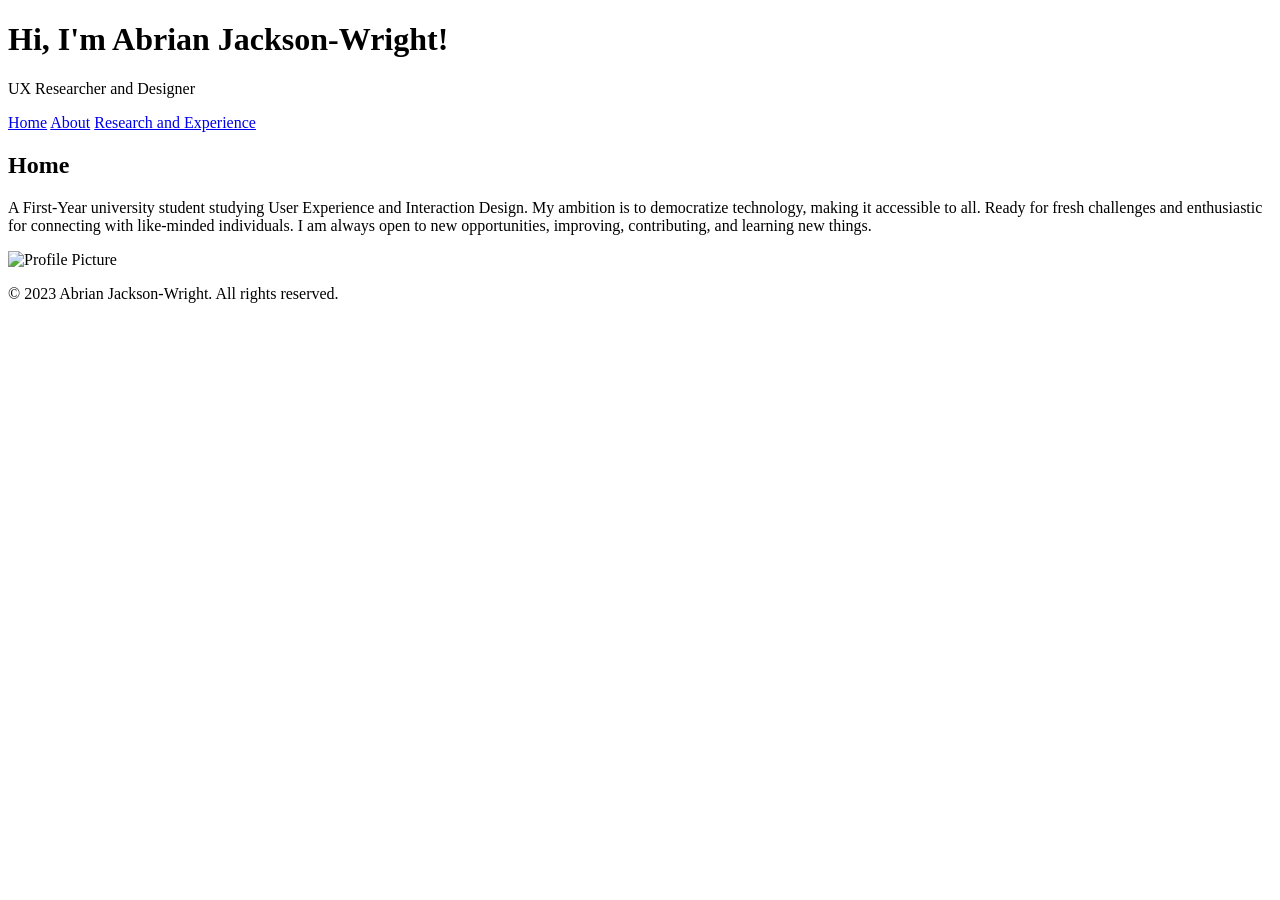
==== index.html @ 642af1d5 "added pages" ====
<!DOCTYPE html>
<html lang="en">
<head>
    <meta charset="UTF-8">
    <meta name="viewport" content="width=device-width, initial-scale=1.0">
    <title>Abrian Jackson-Wright Portfolio</title>
</head>
<body>
<header>
    <h1>Hi, I'm Abrian Jackson-Wright!</h1>
    <p>UX Researcher and Designer</p>
</header>

<nav aria-label="Primary">
<a href="index.html">Home</a>
<a href="about.html">About</a>
<a href="research.html">Research and Experience</a>
</nav>

<main>
<h2>Home</h2>
<p>
A First-Year university student studying User Experience and Interaction Design. My ambition is to democratize technology, making it accessible to all. 
Ready for fresh challenges and enthusiastic for connecting with like-minded individuals. I am always open to new opportunities, improving, contributing, and learning new things.
</p>
<img src="Images/profile.png" alt="Profile Picture" width="600" height="500">
</main>
<footer>
    <p>&copy; 2023 Abrian Jackson-Wright. All rights reserved.</p>
</footer>

</body>
</html>
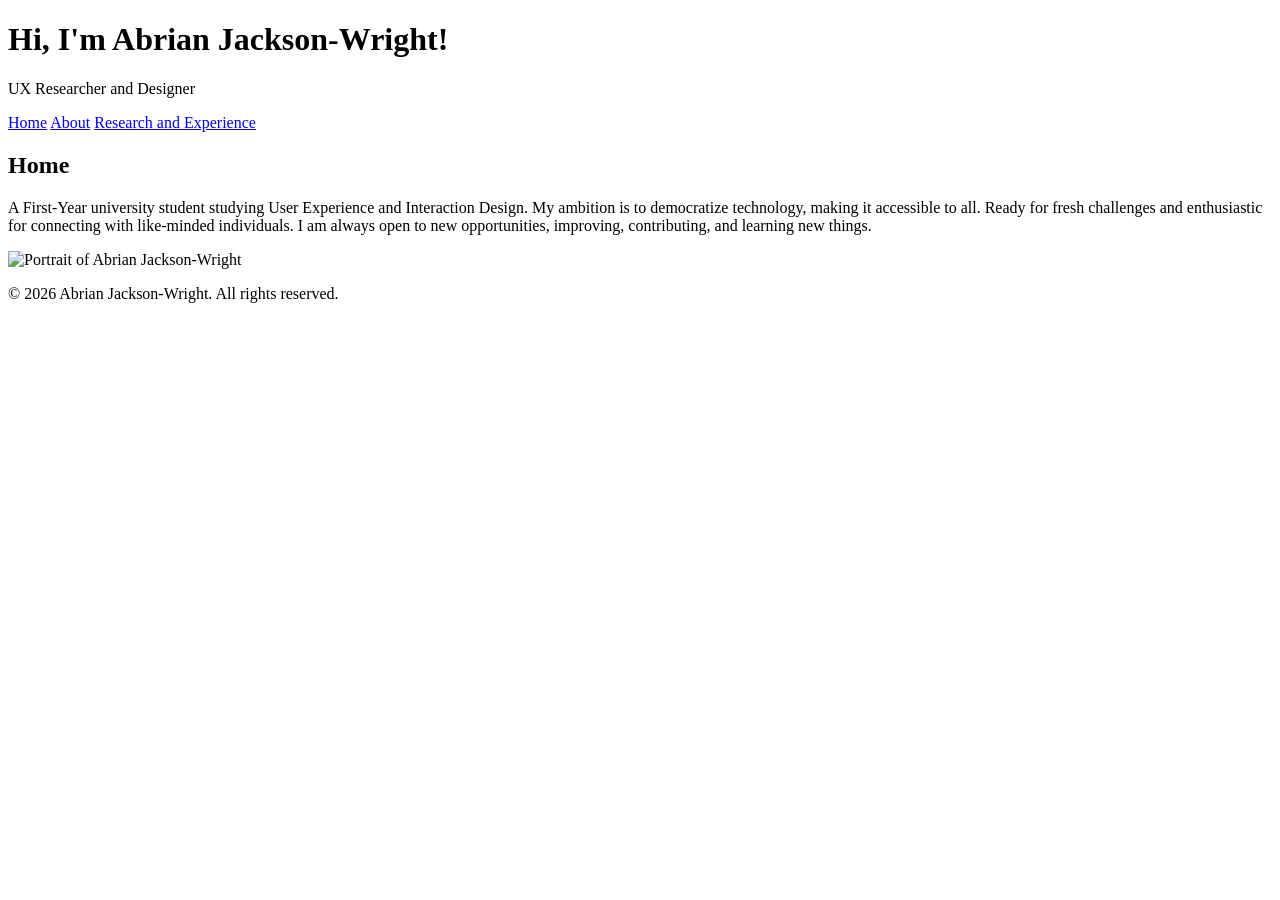
==== commit 197e7b4f: "edited thid weeks work fixed alt tags" ====
--- a/index.html
+++ b/index.html
@@ -4,29 +4,35 @@
     <meta charset="UTF-8">
     <meta name="viewport" content="width=device-width, initial-scale=1.0">
     <title>Abrian Jackson-Wright Portfolio</title>
+    <link rel="stylesheet" href="styles/styles.css">
 </head>
 <body>
-<header>
+<header id="hero">
     <h1>Hi, I'm Abrian Jackson-Wright!</h1>
     <p>UX Researcher and Designer</p>
 </header>
 
 <nav aria-label="Primary">
-<a href="index.html">Home</a>
-<a href="about.html">About</a>
-<a href="research.html">Research and Experience</a>
+    <a href="index.html" >Home</a>
+    <a href="about.html">About</a>
+    <a href="research.html">Research and Experience</a>
 </nav>
 
 <main>
+    <section class="introduction">
 <h2>Home</h2>
+
 <p>
 A First-Year university student studying User Experience and Interaction Design. My ambition is to democratize technology, making it accessible to all. 
 Ready for fresh challenges and enthusiastic for connecting with like-minded individuals. I am always open to new opportunities, improving, contributing, and learning new things.
 </p>
-<img src="Images/profile.png" alt="Profile Picture" width="600" height="500">
+
+<img class="profile-image" src="Images/profile.png" alt="Portrait of Abrian Jackson-Wright" width="600" height="500">
+
+</section>
 </main>
 <footer>
-    <p>&copy; 2023 Abrian Jackson-Wright. All rights reserved.</p>
+    <p>&copy; 2026 Abrian Jackson-Wright. All rights reserved.</p>
 </footer>
 
 </body>
--- a/styles/styles.css
+++ b/styles/styles.css
@@ -0,0 +1,54 @@
+/* type selectors */
+body {
+    /* body selector for whole page */
+    
+}
+
+h1 {
+    /* h1 selector for main headings */
+    
+}   
+
+h2 {
+    /* h2 selector for subheadings */
+    
+}
+
+/* combinator selectors */
+
+main p {
+   
+    /* main p selector for paragraphs within the main content */
+}
+
+nav a {
+    /* nav a selector for links within the navigation */
+}
+
+footer p {
+    /* footer p selector for paragraphs within the footer */
+}
+
+
+/* class selectors */
+
+.profile-image {
+    /* profile-image selector for the profile image */
+}
+.introduction {
+    /* introduction section on home page */
+}
+
+/* id selectors */
+
+#hero {
+    /* header with my name */
+}
+
+nav a:hover {
+    /* links within the navigation when hovered */
+}
+
+nav a:focus-visible {
+    /* links within the navigation when focused */
+}
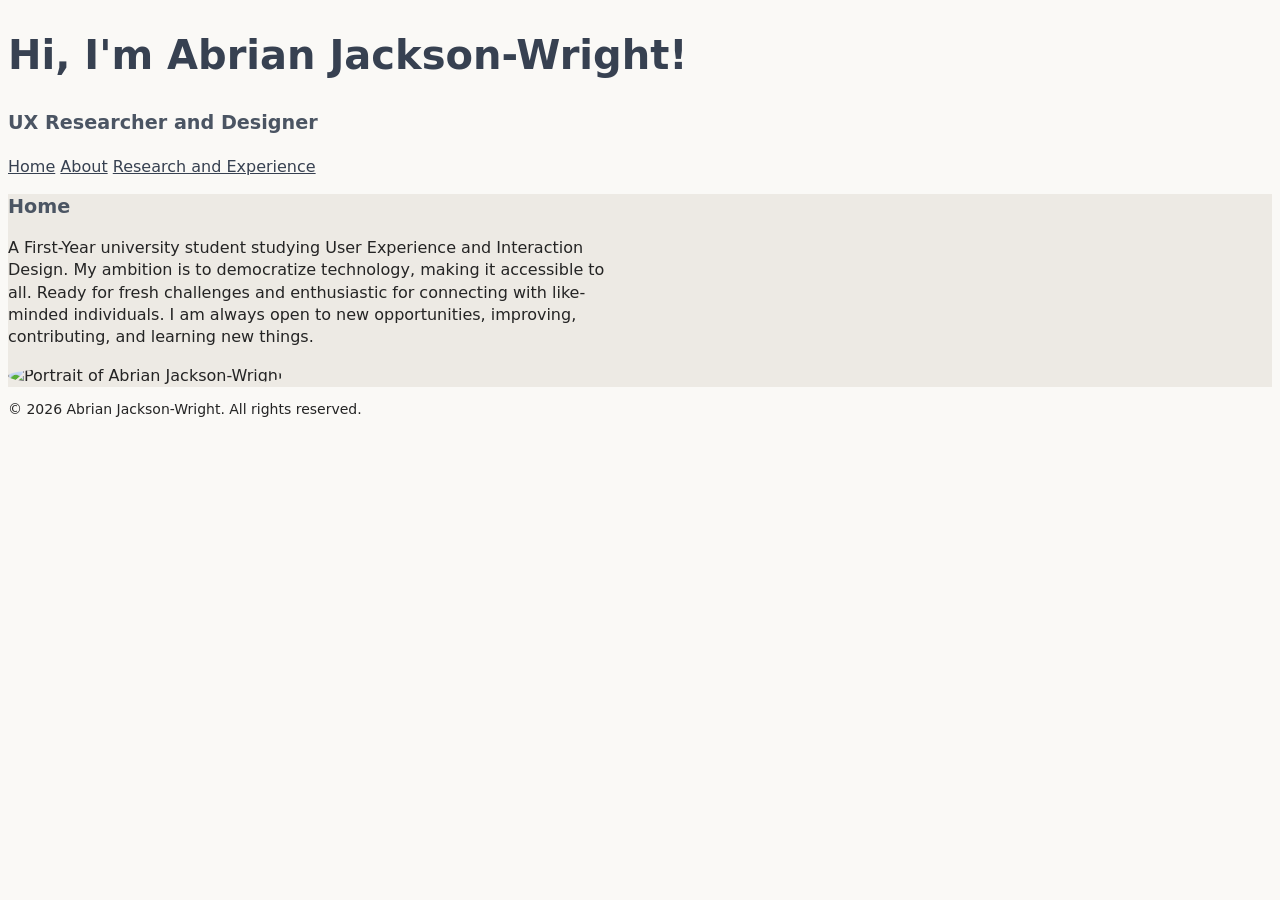
==== commit b48713c2: "added line" ====
--- a/index.html
+++ b/index.html
@@ -27,7 +27,8 @@
 Ready for fresh challenges and enthusiastic for connecting with like-minded individuals. I am always open to new opportunities, improving, contributing, and learning new things.
 </p>
 
-<img class="profile-image" src="Images/profile.png" alt="Portrait of Abrian Jackson-Wright" width="600" height="500">
+<img class="profile-image" src="Images/profile.png" alt="Portrait of Abrian Jackson-Wright" width="450" height="370" style="border-radius: 50%;">
+
 
 </section>
 </main>
--- a/styles/styles.css
+++ b/styles/styles.css
@@ -1,54 +1,110 @@
+/* Design Tokens */
+:root {
+    --background-color: #FAF9F6;
+    --text-color: #242424;
+    --primary-color: #374151;
+    --secondary-color: #4B5563;
+    --tertiary-color: #EDEAE4;
+    --link-color: #374151;
+    --hover-color: #476083;
+    --focus-color: #111827;
+
+    --font-smaller: 0.875rem;
+    --font-body: 1rem;
+    --font-h2: 1.2rem;
+    --font-h1: 2.5rem;
+}
+
 /* type selectors */
 body {
     /* body selector for whole page */
-    
+    background-color: var(--background-color);
+    color: var(--text-color);
+    font-size: var(--font-body);
+    line-height: 1.4;
+    font-weight: 400;
+
+    font-family:
+	    system-ui,
+		-apple-system,
+		BlinkMacSystemFont,
+		'Segoe UI',
+		Roboto,
+		sans-serif;
 }
 
 h1 {
     /* h1 selector for main headings */
-    
+    color: var(--primary-color);
+    font-size: var(--font-h1);
+    font-weight: 700;
+    line-height: 1.4;
+
 }   
 
 h2 {
     /* h2 selector for subheadings */
-    
+    color: var(--secondary-color);
+    font-size: var(--font-h2);
+    font-weight: 700;
+    line-height: 1.4;
+
 }
 
 /* combinator selectors */
 
 main p {
-   
     /* main p selector for paragraphs within the main content */
+    color: var(--text-color);
+    font-size: var(--font-body);
+    max-width: 60ch;
 }
 
 nav a {
     /* nav a selector for links within the navigation */
+   color: var(--link-color);
+}
+
+/* interactive states */
+
+nav a:hover {
+    /* links within the navigation when hovered */
+    color: var(--hover-color);
+    font-size: var(--font-body);
+}
+
+nav a:focus-visible {
+    /* links within the navigation when focused */
+    color: var(--focus-color);
+    font-size: var(--font-body);
+    line-height: 1.3;
+    outline: 2px solid var(--focus-color);
+    outline-offset: 2px;
+    font-weight: 400;
 }
 
 footer p {
     /* footer p selector for paragraphs within the footer */
+    color: var(--text-color);
+    font-size: var(--font-smaller);
+    line-height: 1.2;
+    font-weight: 400;
 }
 
 
 /* class selectors */
 
-.profile-image {
-    /* profile-image selector for the profile image */
-}
 .introduction {
-    /* introduction section on home page */
+ /* introduction section on home page */
+ background-color: var(--tertiary-color);
 }
 
 /* id selectors */
 
 #hero {
     /* header with my name */
+    color: var(--secondary-color);
+    font-size: var(--font-h2);
+    line-height: 1.4;
+    font-weight: 700;
 }
-
-nav a:hover {
-    /* links within the navigation when hovered */
-}
-
-nav a:focus-visible {
-    /* links within the navigation when focused */
-}
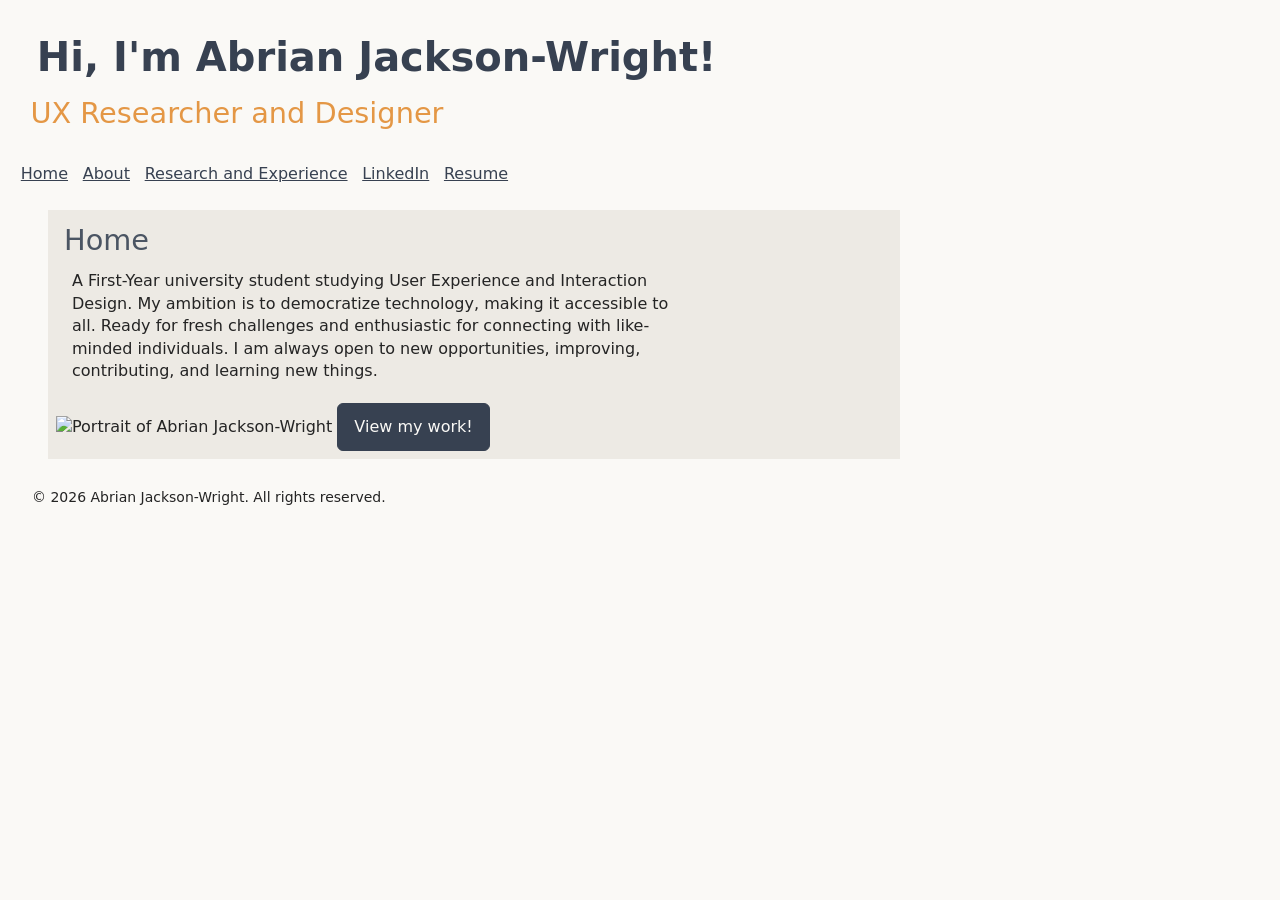
==== commit 6e465c87: "added spacing, updated colors, added buttons" ====
--- a/index.html
+++ b/index.html
@@ -13,9 +13,11 @@
 </header>
 
 <nav aria-label="Primary">
-    <a href="index.html" >Home</a>
-    <a href="about.html">About</a>
-    <a href="research.html">Research and Experience</a>
+<a href="index.html">Home</a>
+<a href="about.html">About</a>
+<a href="research.html">Research and Experience</a>
+<a href="https://www.linkedin.com/in/abrianjacksonwright">LinkedIn</a>
+<a href="Resume.pdf">Resume</a>
 </nav>
 
 <main>
@@ -27,10 +29,10 @@
 Ready for fresh challenges and enthusiastic for connecting with like-minded individuals. I am always open to new opportunities, improving, contributing, and learning new things.
 </p>
 
-<img class="profile-image" src="Images/profile.png" alt="Portrait of Abrian Jackson-Wright" width="450" height="370" style="border-radius: 50%;">
+<img class="profile-image" src="Images/profile.png" alt="Portrait of Abrian Jackson-Wright" width="390" height="310">
+<a class="button" href="research.html">View my work!</a>
+</section>
 
-
-</section>
 </main>
 <footer>
     <p>&copy; 2026 Abrian Jackson-Wright. All rights reserved.</p>
--- a/styles/styles.css
+++ b/styles/styles.css
@@ -4,6 +4,7 @@
     --text-color: #242424;
     --primary-color: #374151;
     --secondary-color: #4B5563;
+    --extra-color: #e49745;
     --tertiary-color: #EDEAE4;
     --link-color: #374151;
     --hover-color: #476083;
@@ -11,8 +12,12 @@
 
     --font-smaller: 0.875rem;
     --font-body: 1rem;
-    --font-h2: 1.2rem;
+    --font-h2: 1.8rem;
     --font-h1: 2.5rem;
+    --font-h3: 1.2rem;
+}
+* {
+    box-sizing: border-box;
 }
 
 /* type selectors */
@@ -23,6 +28,8 @@
     font-size: var(--font-body);
     line-height: 1.4;
     font-weight: 400;
+    margin: 0rem;
+    padding: 1rem;
 
     font-family:
 	    system-ui,
@@ -38,7 +45,9 @@
     color: var(--primary-color);
     font-size: var(--font-h1);
     font-weight: 700;
-    line-height: 1.4;
+    line-height: 1.0;
+    margin: 0.4rem;
+    
 
 }   
 
@@ -46,30 +55,53 @@
     /* h2 selector for subheadings */
     color: var(--secondary-color);
     font-size: var(--font-h2);
-    font-weight: 700;
+    font-weight: 400;
+    line-height: 1.0;
+    margin: 0.5rem;
+
+}
+h3 {
+    /* h3 selector for subheadings */
+    color: var(--secondary-color);
+    font-size: var(--font-h3);
+    font-weight: 200;
     line-height: 1.4;
+    margin: 0.5rem;
 
 }
 
+
 /* combinator selectors */
-
+main {
+    /* main content column */
+    max-width: 900px;
+    margin-inline: auto;
+    padding: 0.5rem 1rem;
+    margin: 0.5rem;
+}
 main p {
     /* main p selector for paragraphs within the main content */
     color: var(--text-color);
     font-size: var(--font-body);
     max-width: 60ch;
+    margin: 1rem;
+
+   
 }
 
 nav a {
     /* nav a selector for links within the navigation */
    color: var(--link-color);
+    padding: 0.2rem;
+    margin: 0.1rem;
+    
 }
 
 /* interactive states */
 
 nav a:hover {
     /* links within the navigation when hovered */
-    color: var(--hover-color);
+    color: var( --extra-color);
     font-size: var(--font-body);
 }
 
@@ -81,14 +113,37 @@
     outline: 2px solid var(--focus-color);
     outline-offset: 2px;
     font-weight: 400;
+    
+}
+.button {
+    background-color: var(--primary-color);
+    color: var(--background-color);
+    padding: 0.75rem 1rem;
+    border: 1px solid var(--primary-color);
+    border-radius: 6px;
+    text-decoration: none;
+    margin-top: 0.3rem;
+    display: inline-block;
+    
 }
 
+.button:hover {
+    background-color: var(--hover-color);
+    color: var(--background-color);
+}
+
+.button:focus-visible {
+    outline: 2px solid var(--focus-color);
+    outline-offset: 2px;
+}
 footer p {
     /* footer p selector for paragraphs within the footer */
     color: var(--text-color);
     font-size: var(--font-smaller);
     line-height: 1.2;
-    font-weight: 400;
+    font-weight: 300;
+    margin-inline: 1rem;
+    
 }
 
 
@@ -97,14 +152,28 @@
 .introduction {
  /* introduction section on home page */
  background-color: var(--tertiary-color);
+ padding: 0.5rem;
+ margin: 0.5rem;
+
+
+    
+}
+.about {
+ /* about section on about page */
+ background-color: var(--secondary-color);
+ margin-inline: 1.5rem;
+    padding: 1rem;
 }
 
 /* id selectors */
 
 #hero {
     /* header with my name */
-    color: var(--secondary-color);
+    color: var( --extra-color);
     font-size: var(--font-h2);
-    line-height: 1.4;
-    font-weight: 700;
+    line-height: 0.5;
+    font-weight: 400;
+    margin: 0.5rem;
+    padding: 0.4rem;
+    
 }
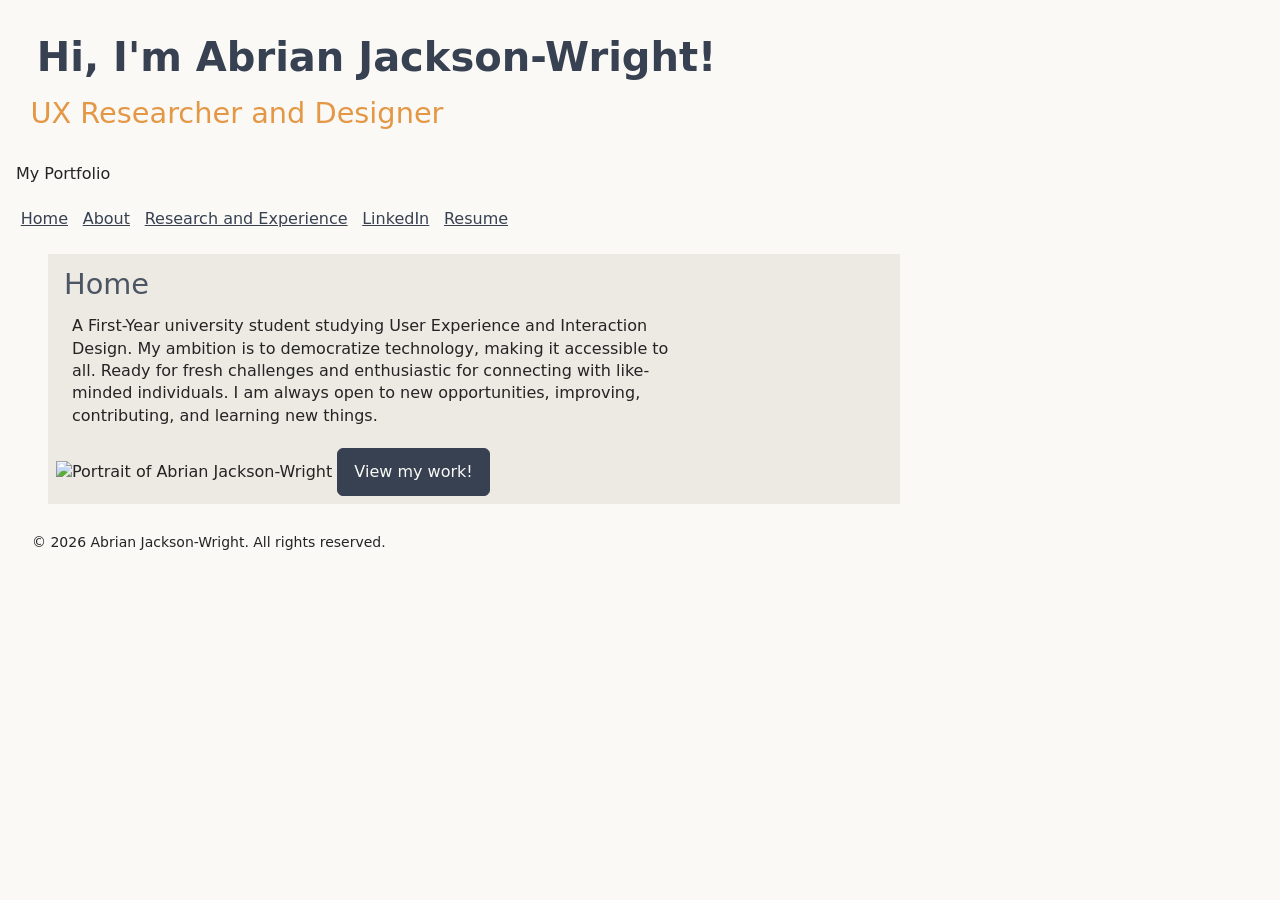
==== commit ac52d1ac: "fix images" ====
--- a/index.html
+++ b/index.html
@@ -10,6 +10,21 @@
 <header id="hero">
     <h1>Hi, I'm Abrian Jackson-Wright!</h1>
     <p>UX Researcher and Designer</p>
+</header>
+<header>
+    <div class="header-brand">My Portfolio</div>
+    <div class="header-controls">
+        <input type="checkbox" id="menu-state" class="visually-hidden" />
+        <label for="menu-state" class="menu-toggle">
+            <span class="visually-hidden">Toggle menu</span>
+            <span class="icon icon-open" aria-hidden="true">
+                <img src="images/menu-open.png" alt="" aria-hidden="true" />
+            </span>
+            <span class="icon icon-close" aria-hidden="true">
+                <img src="images/menu-close.png" alt="" aria-hidden="true" />
+            </span>
+        </label>
+    </div>
 </header>
 
 <nav aria-label="Primary">
@@ -29,7 +44,7 @@
 Ready for fresh challenges and enthusiastic for connecting with like-minded individuals. I am always open to new opportunities, improving, contributing, and learning new things.
 </p>
 
-<img class="profile-image" src="Images/profile.png" alt="Portrait of Abrian Jackson-Wright" width="390" height="310">
+<img class="profile-image" src="images/profile.png" alt="Portrait of Abrian Jackson-Wright" width="390" height="310">
 <a class="button" href="research.html">View my work!</a>
 </section>
 
--- a/styles/styles.css
+++ b/styles/styles.css
@@ -177,3 +177,14 @@
     padding: 0.4rem;
     
 }
+.visually-hidden {
+    /* visually hidden class for accessibility */
+    position: absolute;
+    width: 1px;
+    height: 1px;
+    padding: 0;
+    margin: -1px;
+    overflow: hidden;
+    clip: rect(0, 0, 0, 0);
+    border: 0;
+}
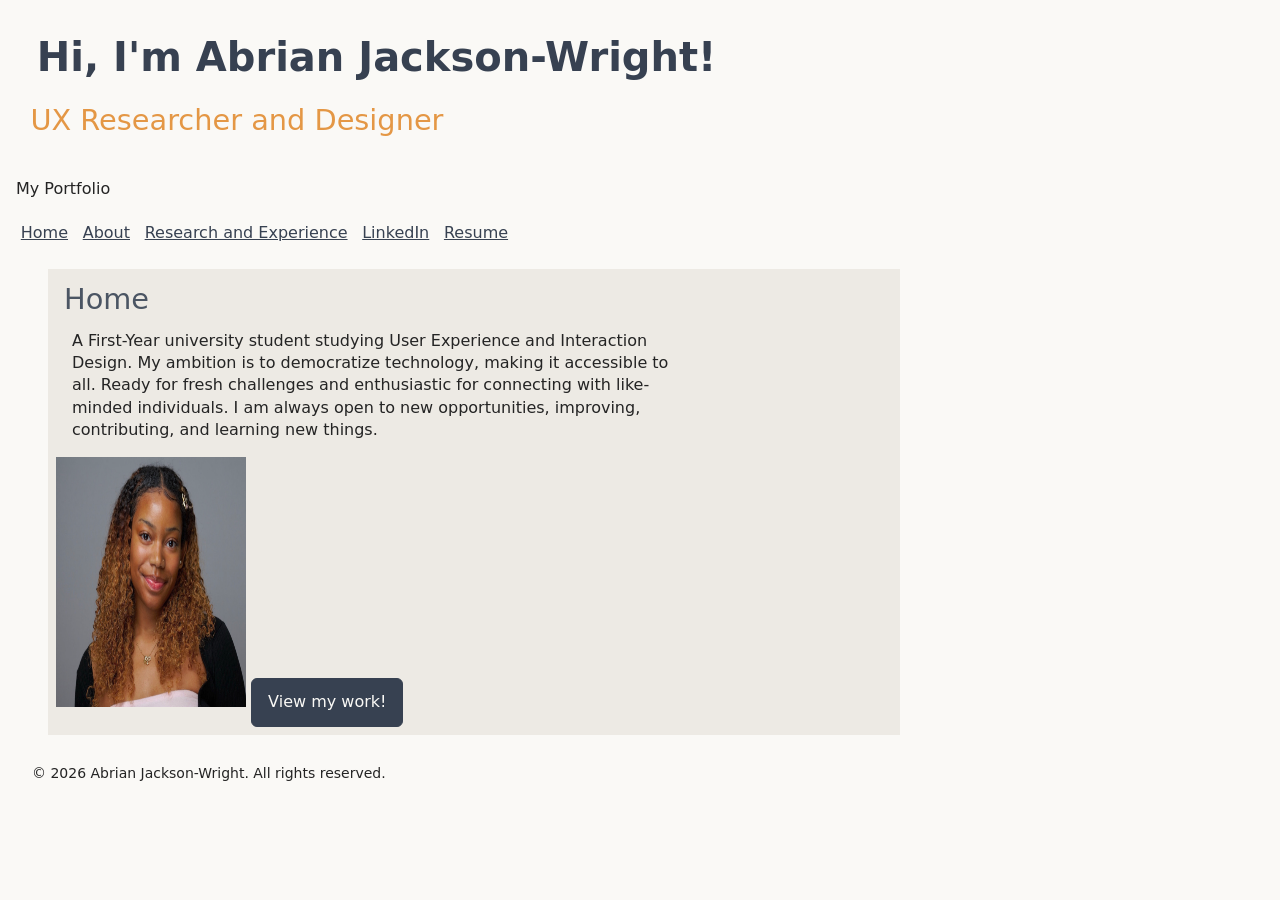
==== commit c9500e89: "fixed" ====
--- a/index.html
+++ b/index.html
@@ -44,7 +44,7 @@
 Ready for fresh challenges and enthusiastic for connecting with like-minded individuals. I am always open to new opportunities, improving, contributing, and learning new things.
 </p>
 
-<img class="profile-image" src="images/profile.png" alt="Portrait of Abrian Jackson-Wright" width="390" height="310">
+<img class="profile-image" src="images/profile.png" alt="Portrait of Abrian Jackson-Wright" width="190" height="250">
 <a class="button" href="research.html">View my work!</a>
 </section>
 
--- a/styles/styles.css
+++ b/styles/styles.css
@@ -171,7 +171,7 @@
     /* header with my name */
     color: var( --extra-color);
     font-size: var(--font-h2);
-    line-height: 0.5;
+    line-height: 1.0;
     font-weight: 400;
     margin: 0.5rem;
     padding: 0.4rem;
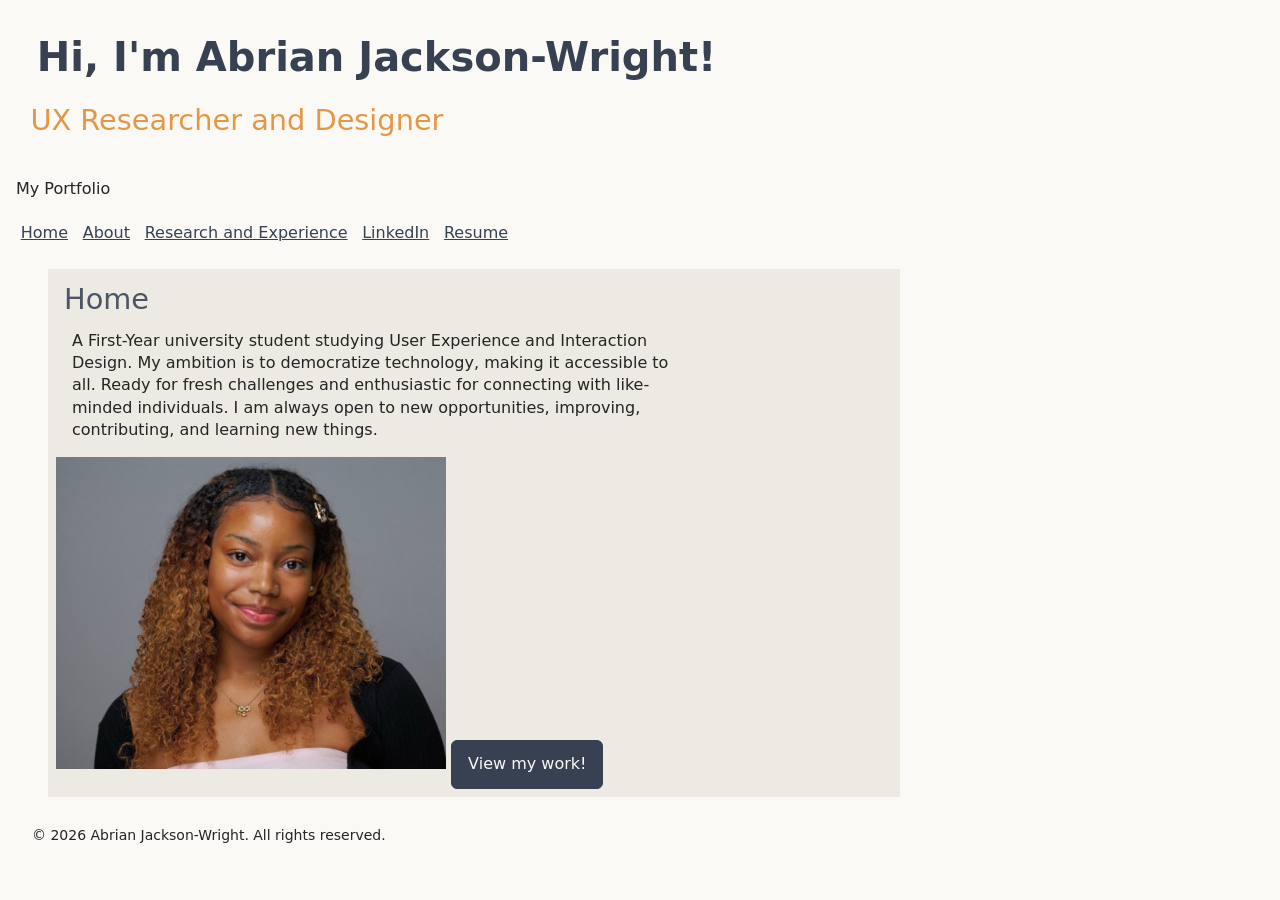
==== commit 9dc43a08: "fixed styes" ====
--- a/index.html
+++ b/index.html
@@ -44,7 +44,7 @@
 Ready for fresh challenges and enthusiastic for connecting with like-minded individuals. I am always open to new opportunities, improving, contributing, and learning new things.
 </p>
 
-<img class="profile-image" src="images/profile.png" alt="Portrait of Abrian Jackson-Wright" width="190" height="250">
+<img class="profile-image" src="images/profile.png" alt="Portrait of Abrian Jackson-Wright" width="390" height="250">
 <a class="button" href="research.html">View my work!</a>
 </section>
 
--- a/styles/styles.css
+++ b/styles/styles.css
@@ -188,3 +188,8 @@
     clip: rect(0, 0, 0, 0);
     border: 0;
 }
+
+img {
+    max-width: 100%;
+    height: auto;
+}
